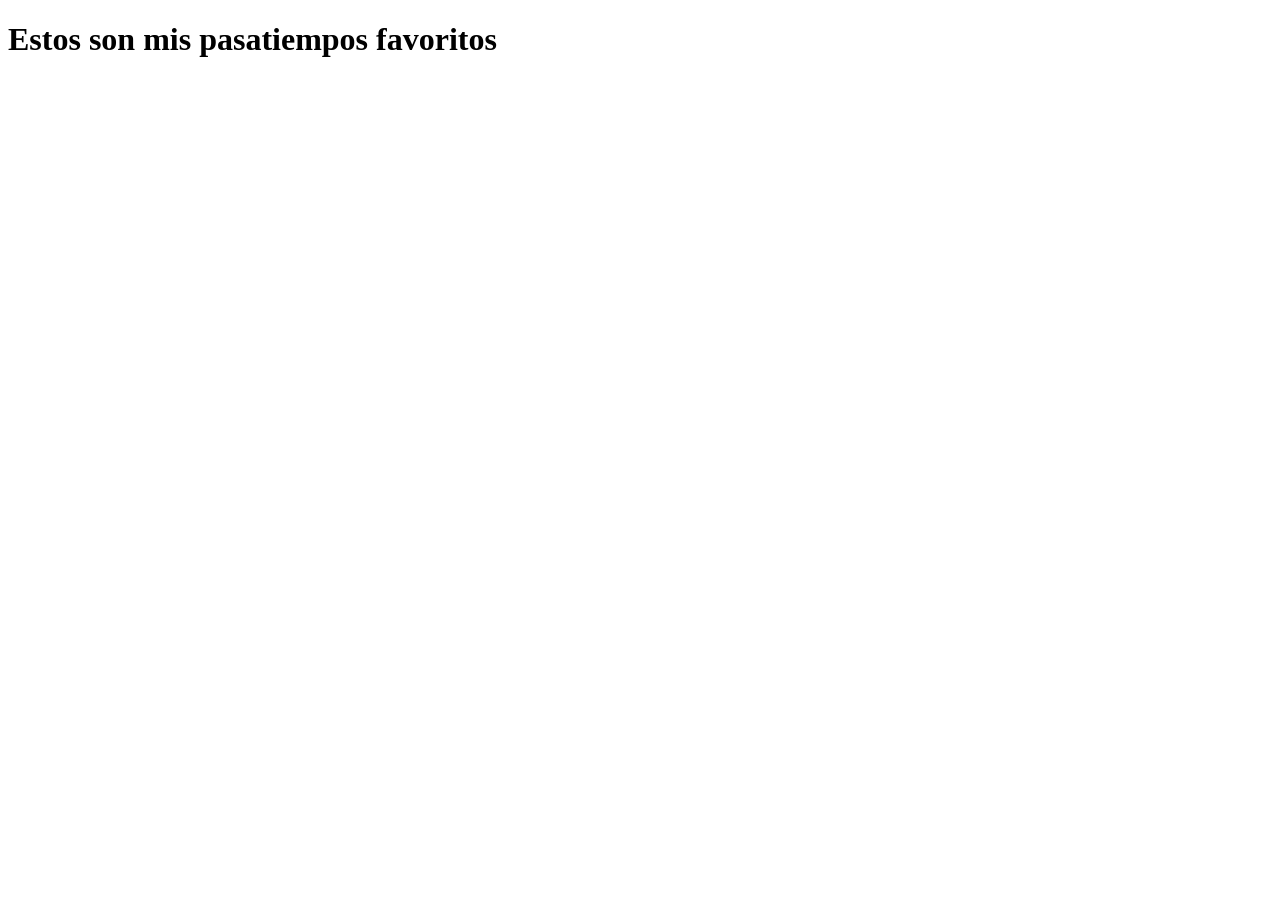
==== pasatiempos.html @ 8b58275c "avanze de semana 4" ====
<!DOCTYPE html>
<html lang="en">
<head>
    <meta charset="UTF-8">
    <meta name="viewport" content="width=device-width, initial-scale=1.0">
    <title>Document</title>
</head>
<body>
    <h1>Estos son mis pasatiempos favoritos</h1>
    
</body>
</html>
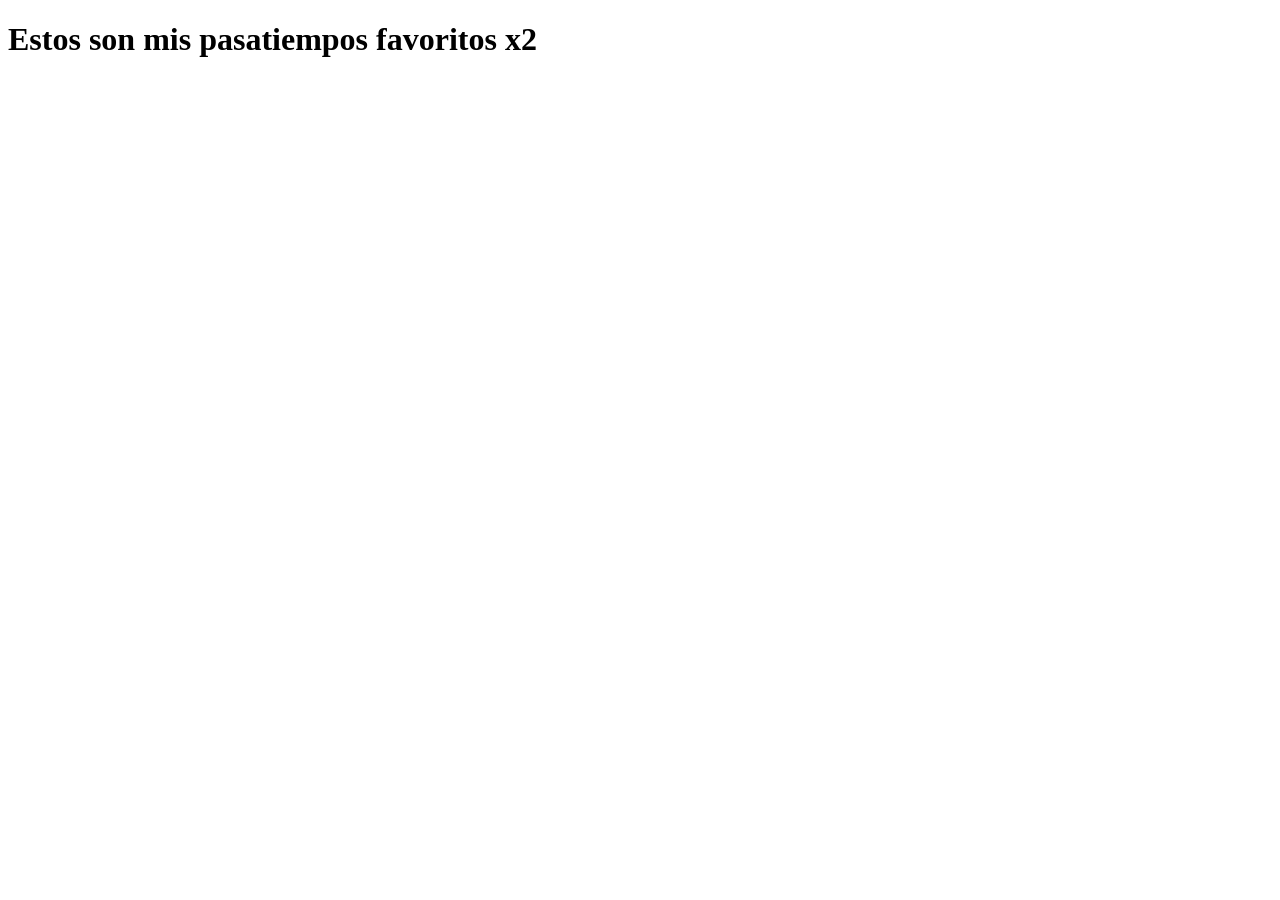
==== commit ce592d75: "cambio" ====
--- a/pasatiempos.html
+++ b/pasatiempos.html
@@ -6,7 +6,7 @@
     <title>Document</title>
 </head>
 <body>
-    <h1>Estos son mis pasatiempos favoritos</h1>
+    <h1>Estos son mis pasatiempos favoritos x2</h1>
     
 </body>
 </html>
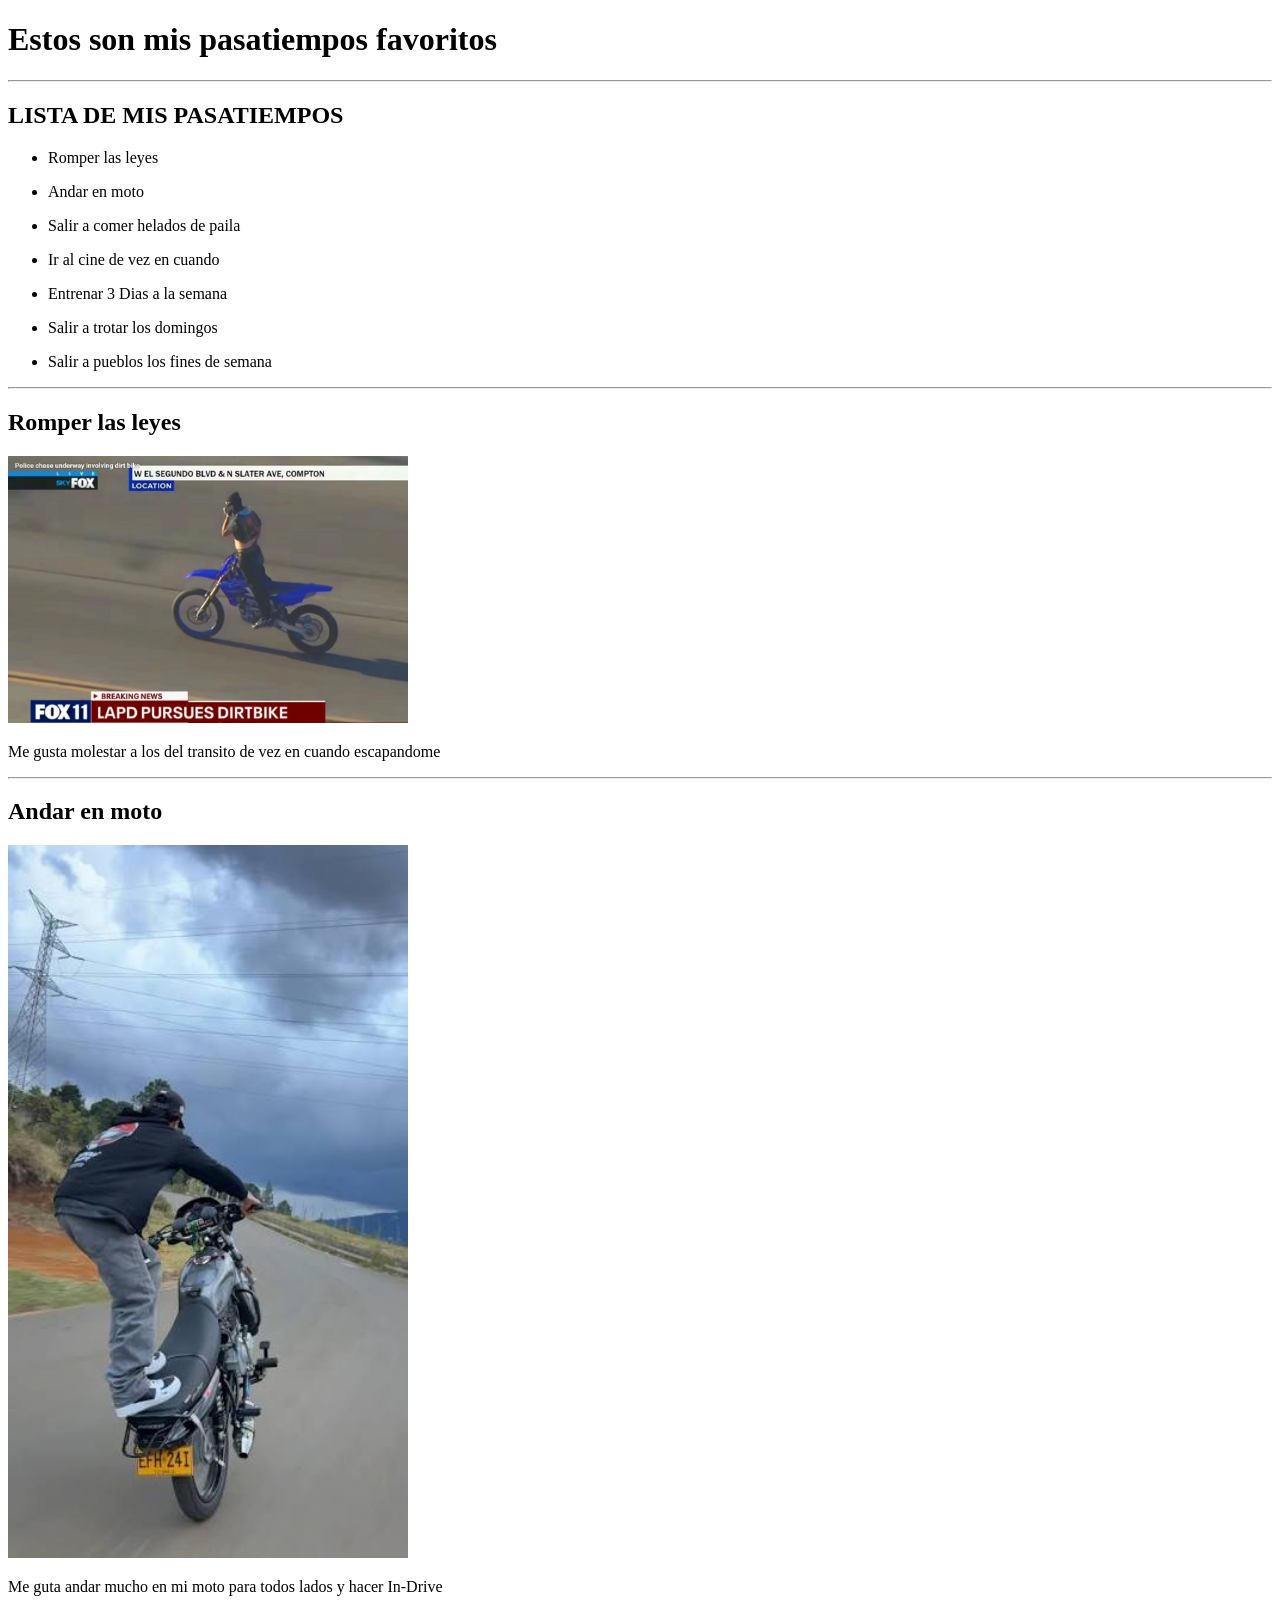
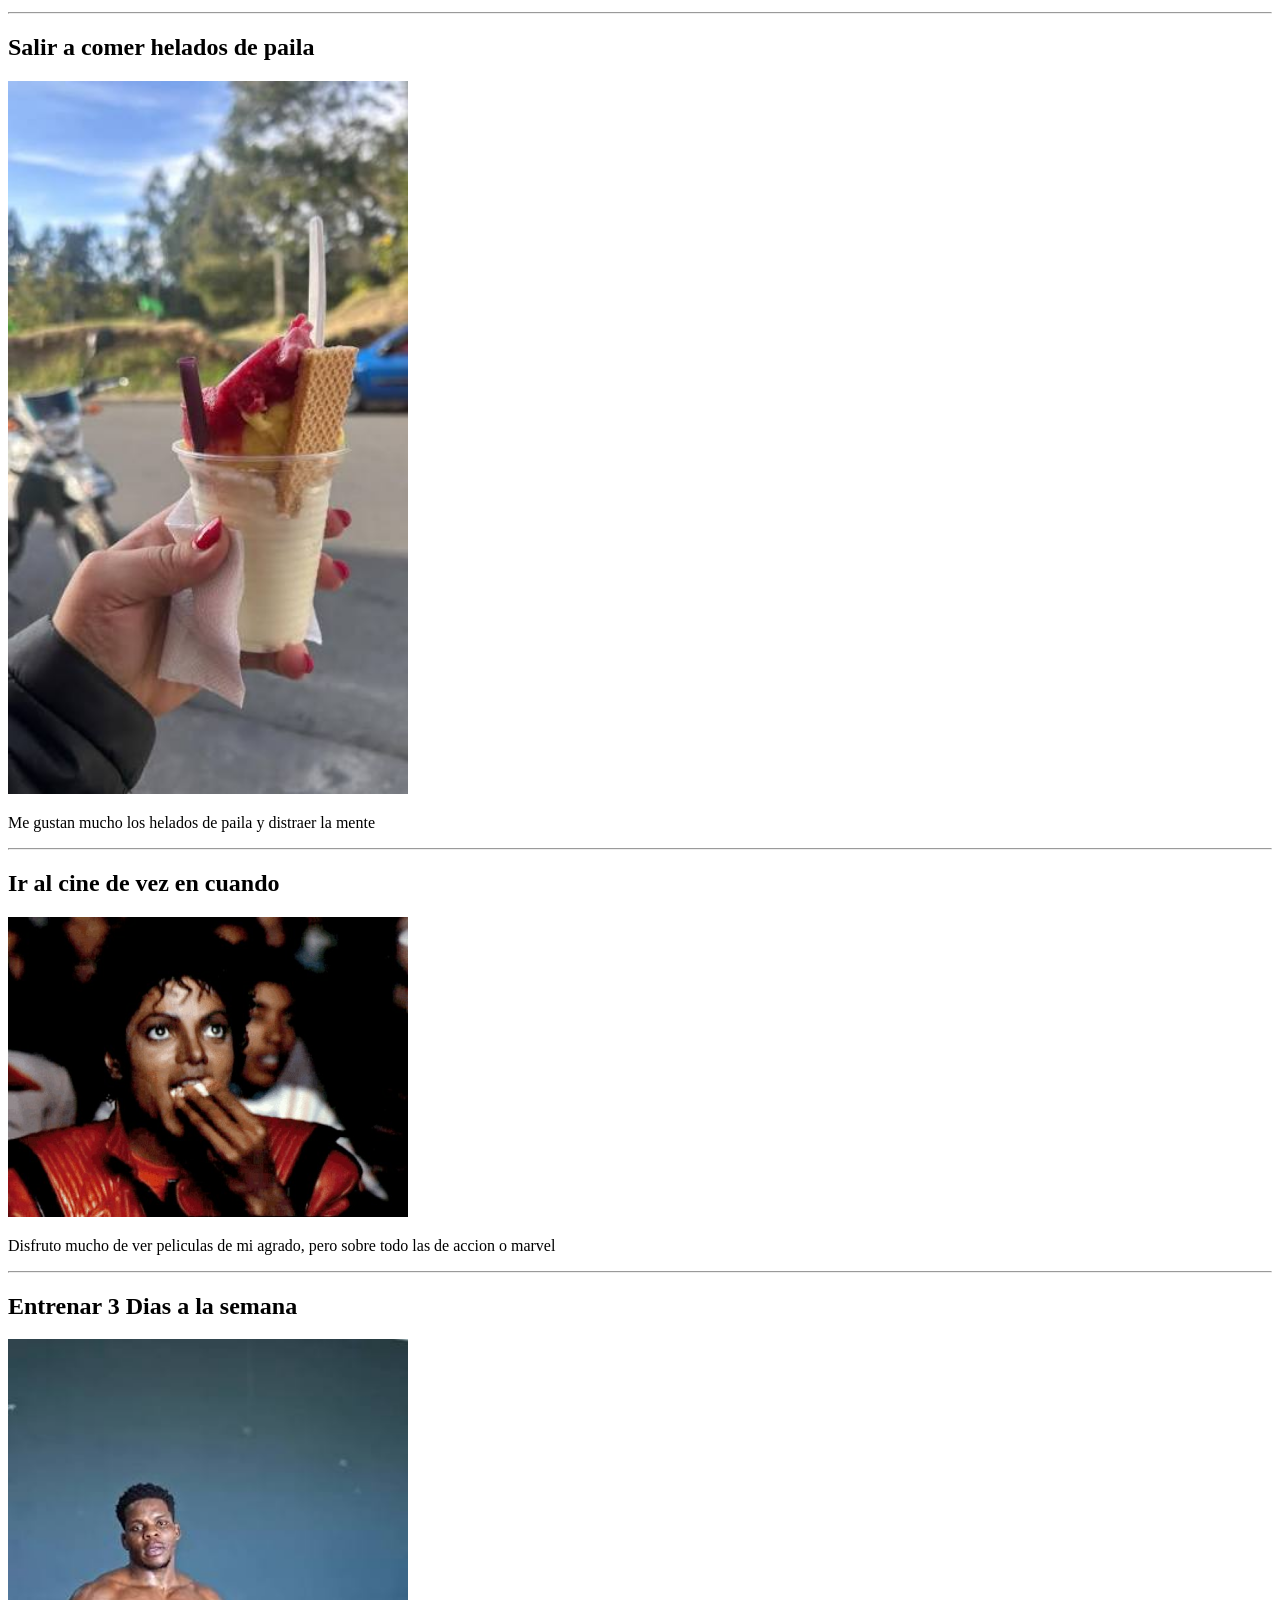
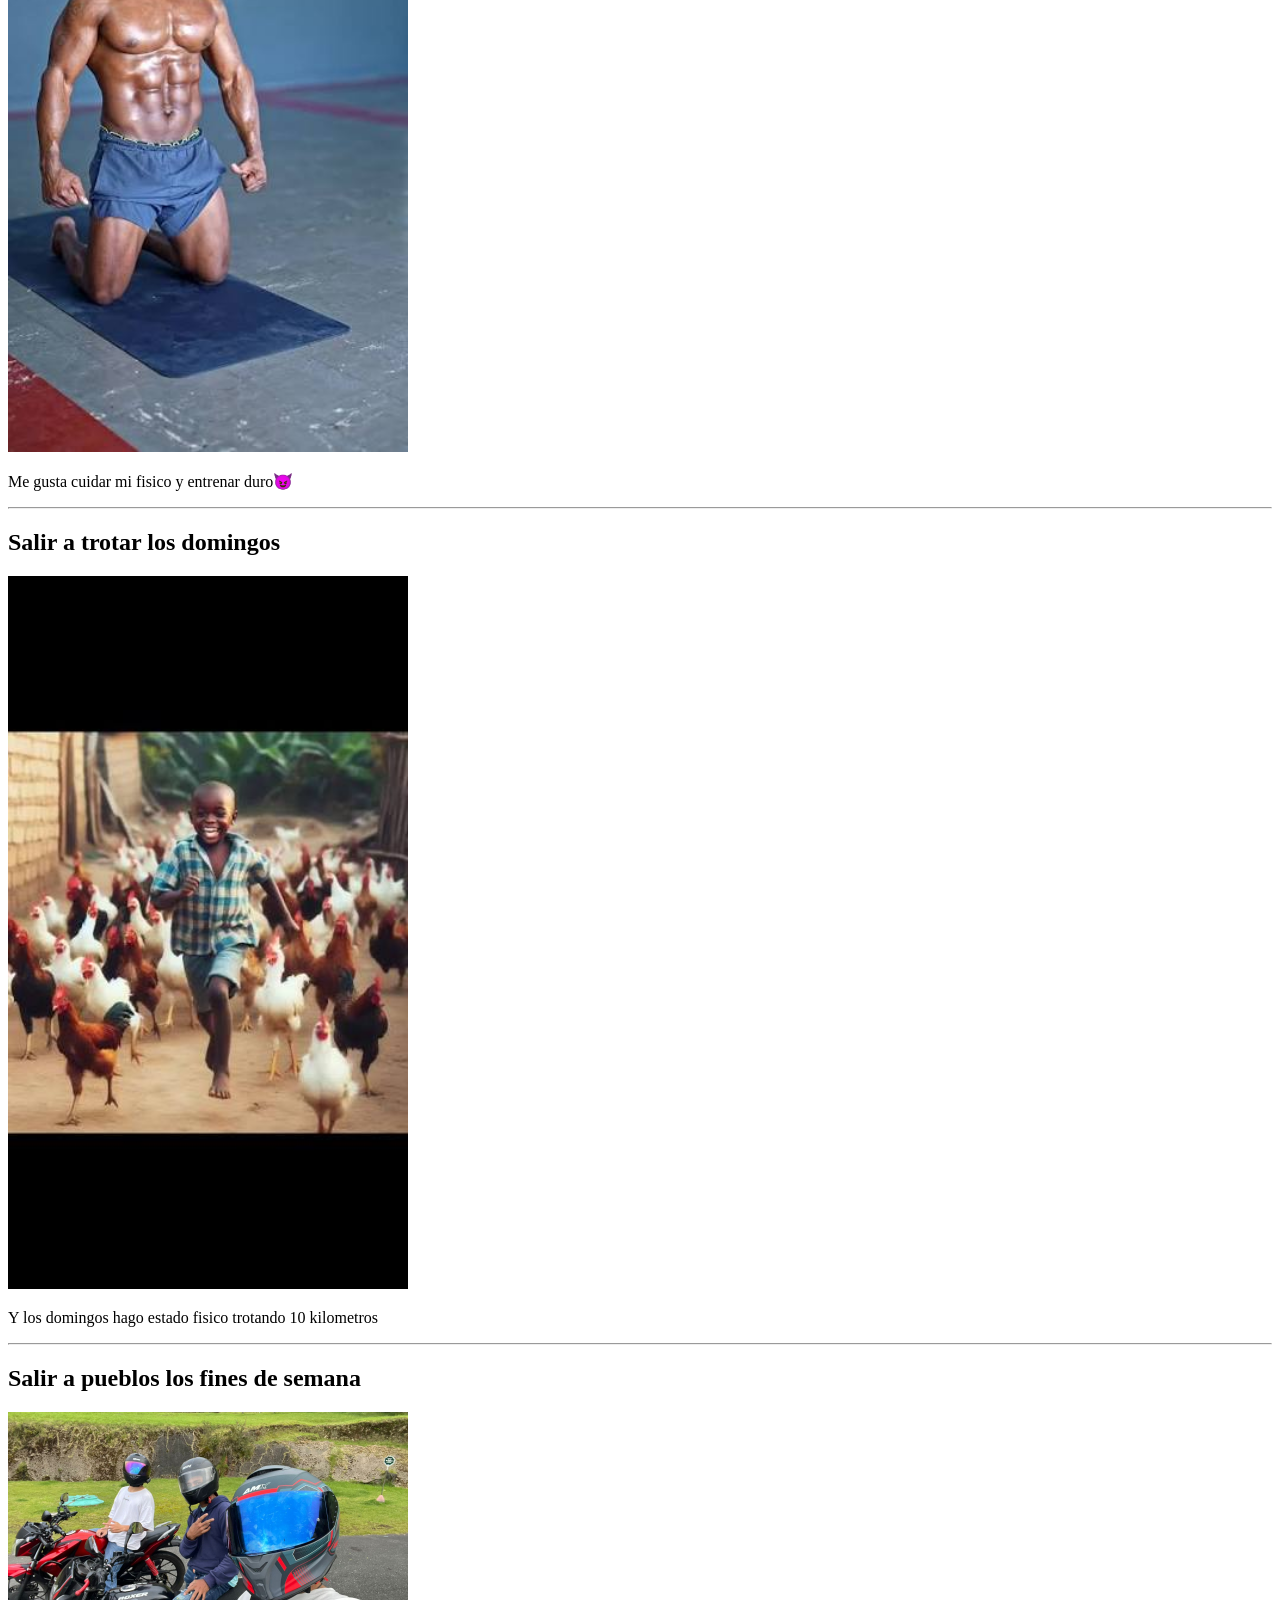
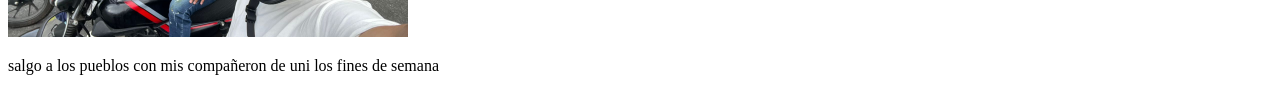
==== commit 8c57ec1b: "proyecto para el taller" ====
--- a/pasatiempos.html
+++ b/pasatiempos.html
@@ -6,7 +6,47 @@
     <title>Document</title>
 </head>
 <body>
-    <h1>Estos son mis pasatiempos favoritos x2</h1>
+    <h1>Estos son mis pasatiempos favoritos</h1>
+    <hr>
+    <h2>LISTA DE MIS PASATIEMPOS</h2>
+    <UL>
+        <LI><p>Romper las leyes</p></LI>
+          <LI><p>Andar en moto</p></LI>
+            <LI><p>Salir a comer helados de paila</p></LI>
+              <LI><p>Ir al cine de vez en cuando</p></LI>
+                <LI><p>Entrenar 3 Dias a la semana</p></LI>
+                  <LI><p>Salir a trotar los domingos</p></LI>
+                  <LI><p>Salir a pueblos los fines de semana</p></LI>
+    </UL>
+    <hr>
+<h2>Romper las leyes</h2>
+    <img src="img/moto moster.jpg" alt="Rompiendo las leyes"width=400>
+    <p>Me gusta molestar a los del transito de vez en cuando escapandome</p>
+    <hr>
+    <h2>Andar en moto</h2>
+    <img src="img/loco.jpg" alt="andar en moto"width=400>
+    <p>Me guta andar mucho en mi moto para todos lados y hacer In-Drive </p>
+    <hr>
+   <h2>Salir a comer helados de paila</h2>
+    <img src="img/helado.jpg" alt="helado de paila"width=400>
+    <p>Me gustan mucho los helados de paila y distraer la mente</p>
+    <hr>
+    <h2>Ir al cine de vez en cuando</h2>
+    <img src="img/cine.jpg" alt="cine "width=400>
+     <p>Disfruto mucho de ver peliculas de mi agrado, pero sobre todo las de accion o marvel</p>
+    <hr>
+    
+    <h2>Entrenar 3 Dias a la semana</h2>
+    <img src="img/entrenando.jpg" alt="entreno"width=400>
+    <p>Me gusta cuidar mi fisico y entrenar duro😈</p>
+    <hr>
+    <h2>Salir a trotar los domingos</h2>
+    <img src="img/trotar.jpg" alt="trote"width=400>
+    <p>Y los domingos hago estado fisico trotando 10 kilometros</p>
+    <hr>
+    <h2>Salir a pueblos los fines de semana</h2>
+    <img src="img/parceros.jpeg" alt="salida"width=400>
+    <p>salgo a los pueblos con mis compañeron de uni los fines de semana</p>
     
 </body>
 </html>
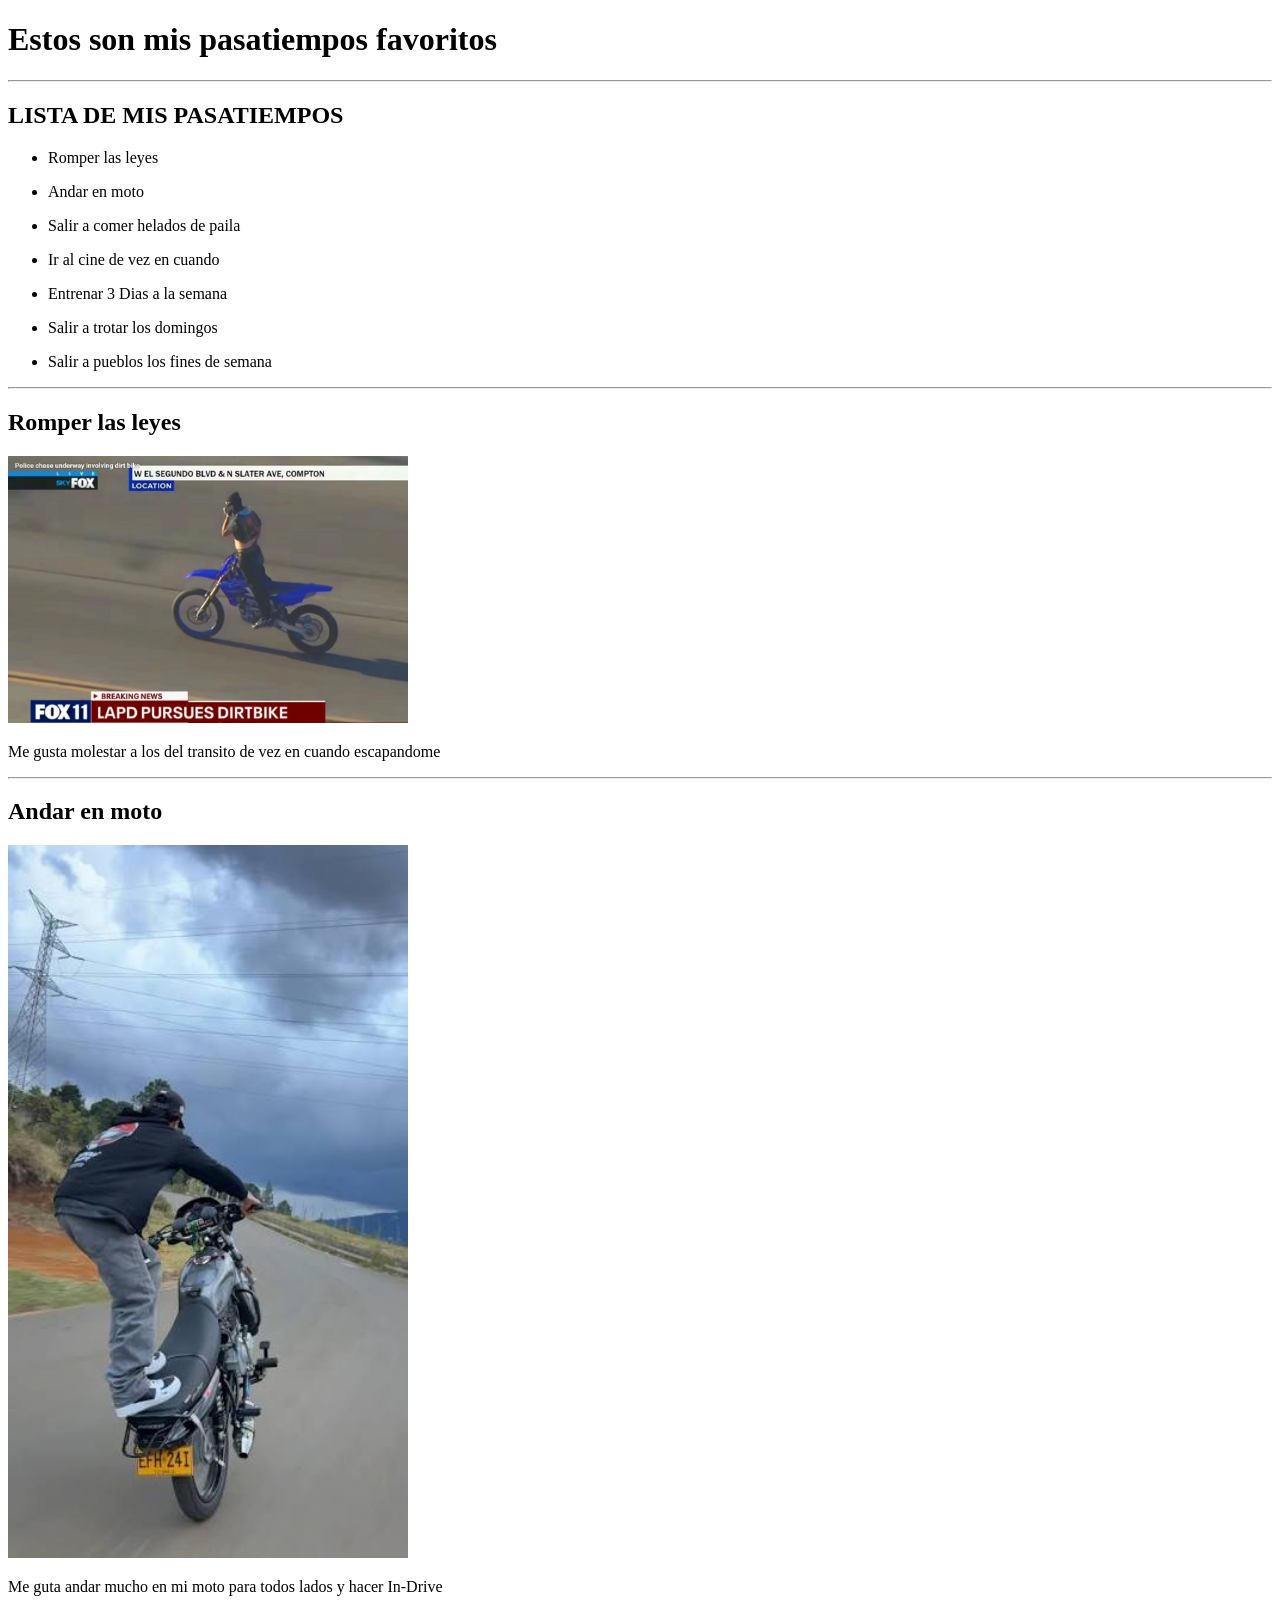
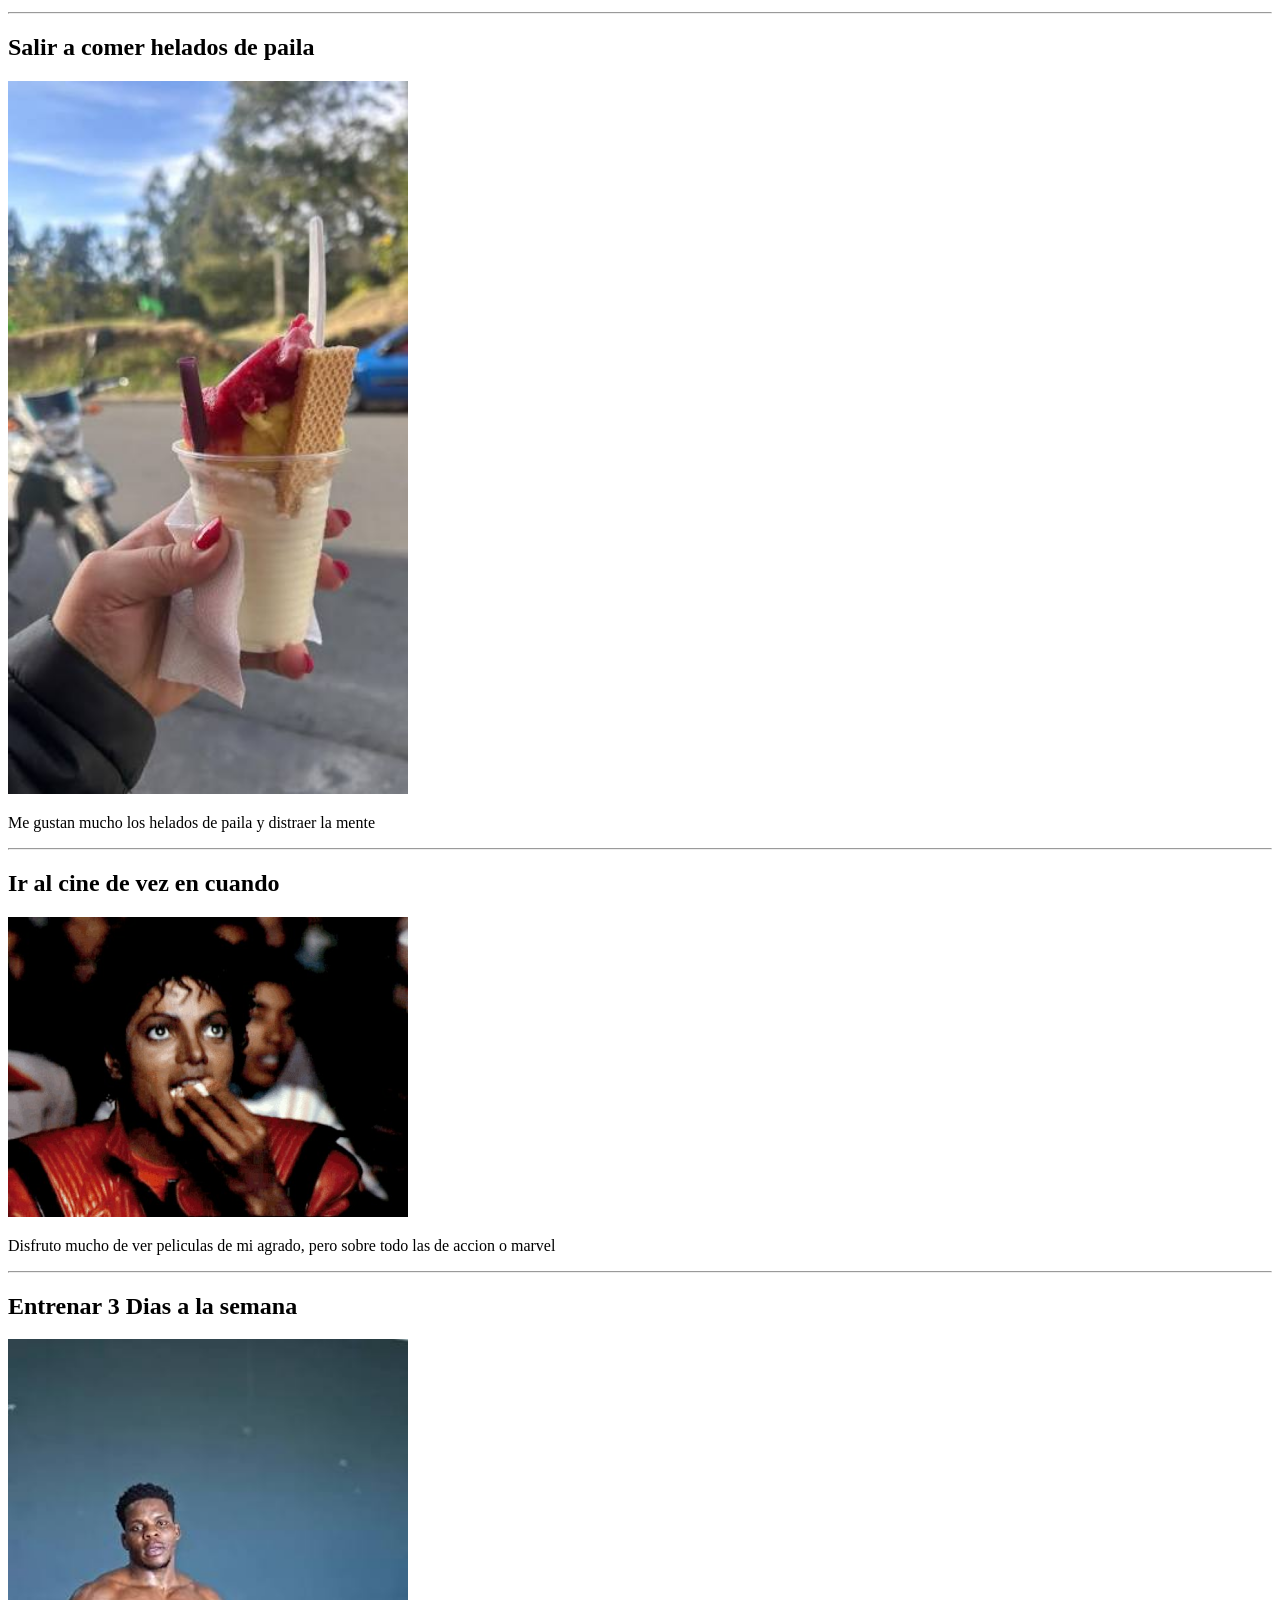
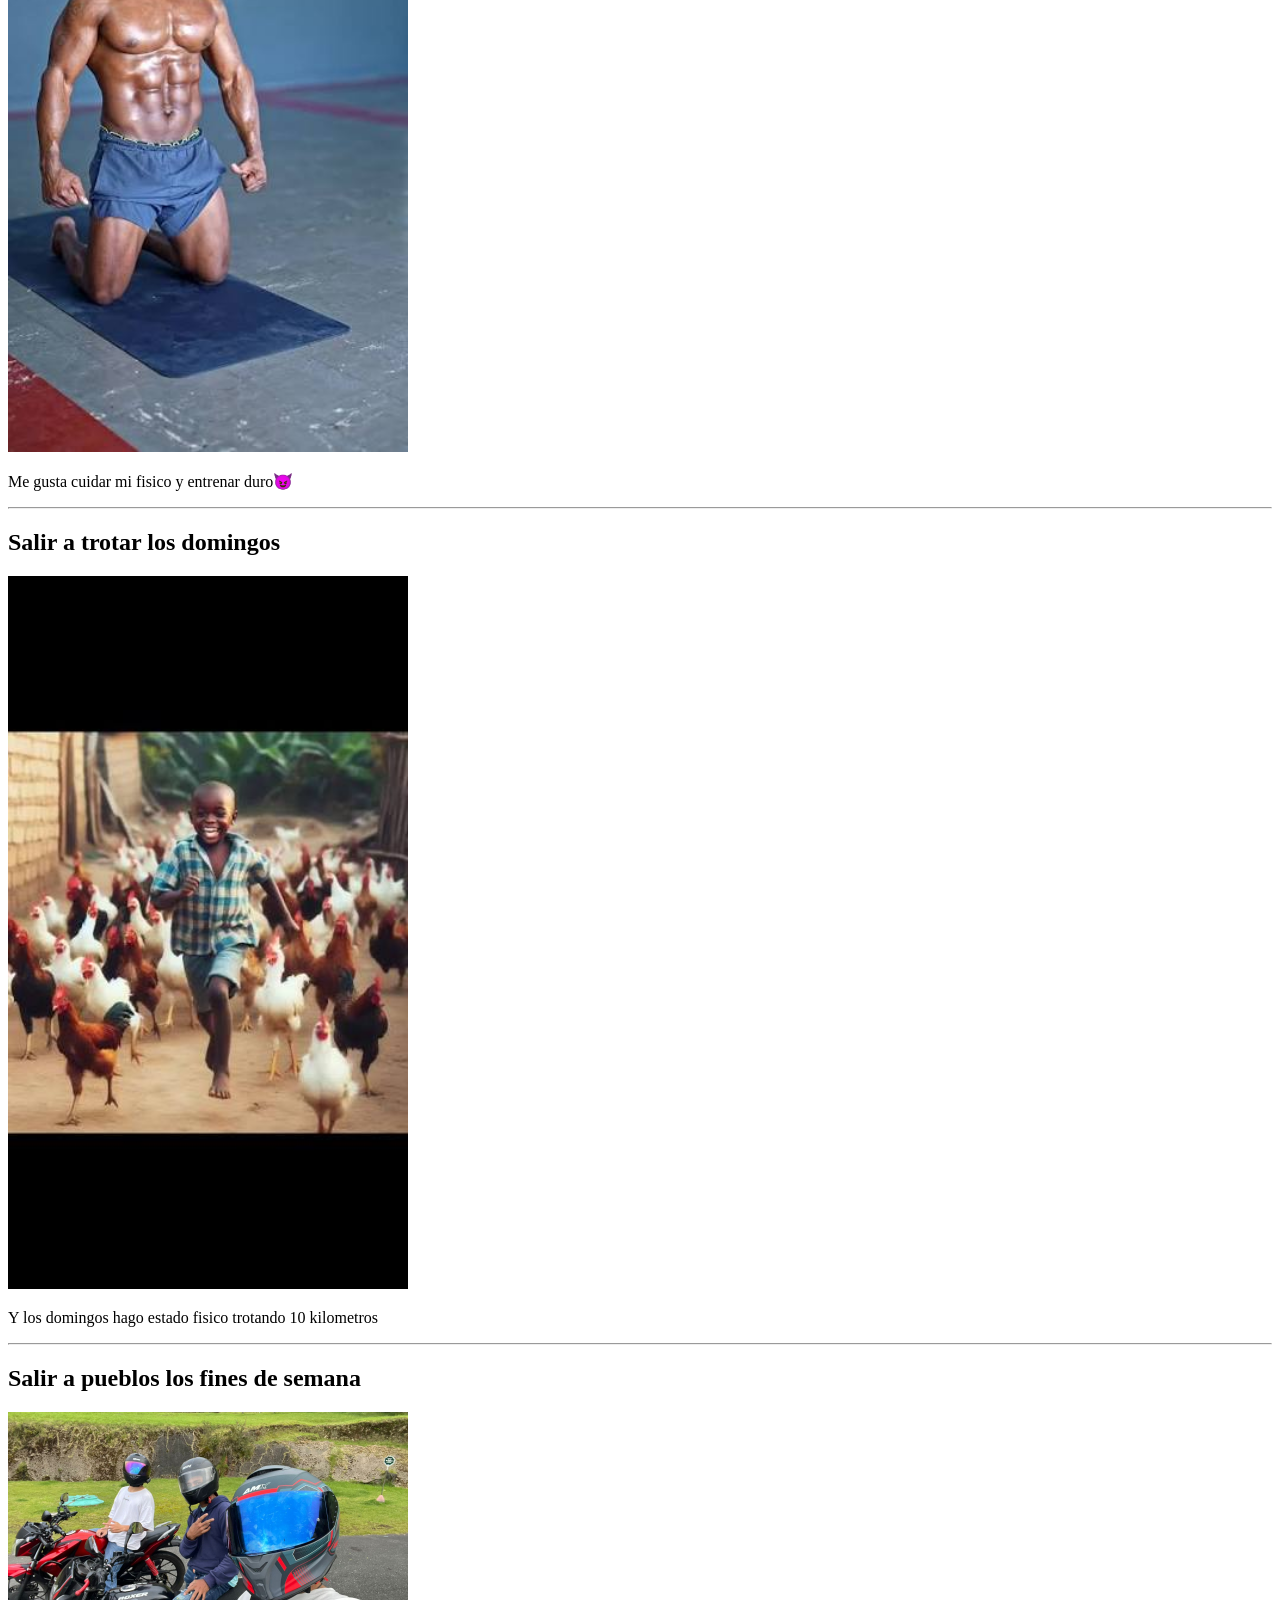
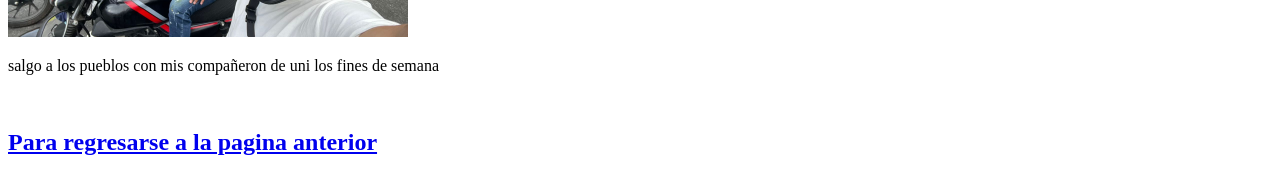
==== commit 92691f64: "Hello" ====
--- a/pasatiempos.html
+++ b/pasatiempos.html
@@ -47,6 +47,9 @@
     <h2>Salir a pueblos los fines de semana</h2>
     <img src="img/parceros.jpeg" alt="salida"width=400>
     <p>salgo a los pueblos con mis compañeron de uni los fines de semana</p>
-    
+    <br>
+    <h2>
+      <a href="index.html">Para regresarse a la pagina anterior</a>
+    </h2>
 </body>
 </html>
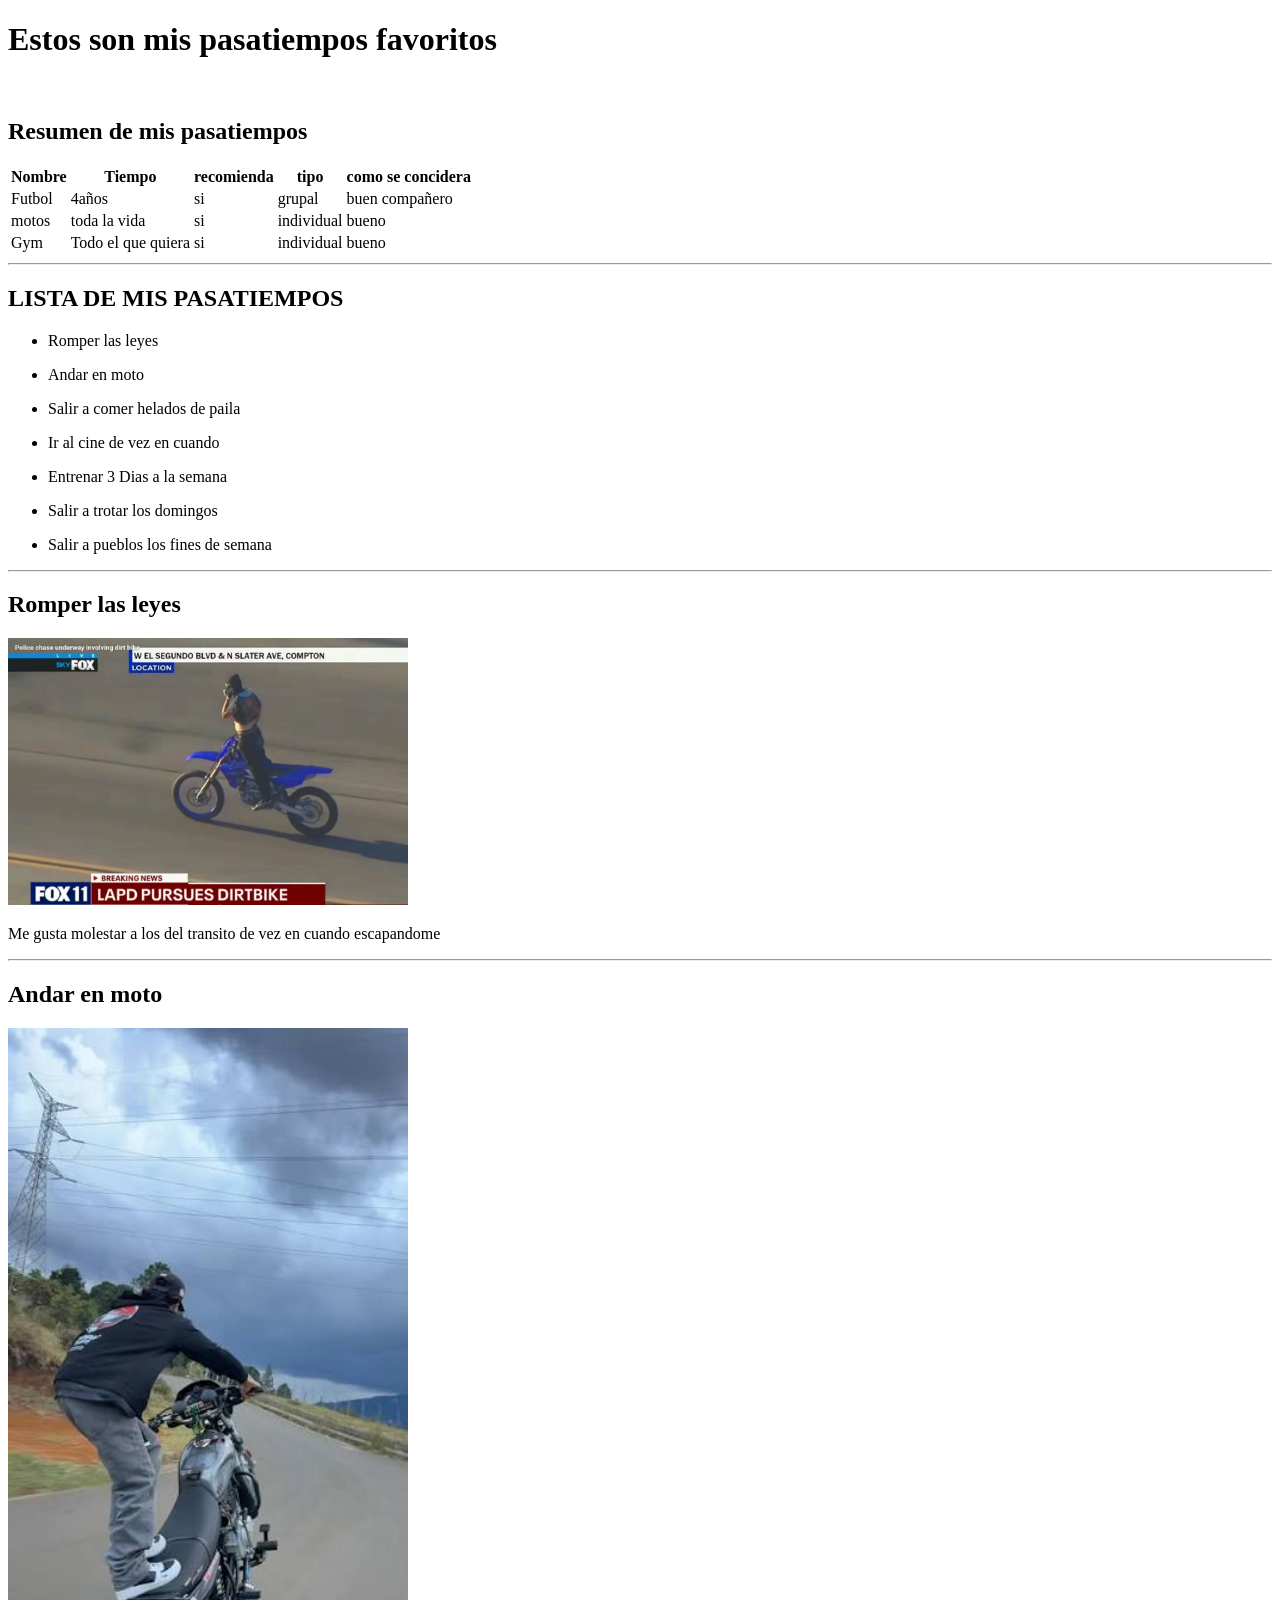
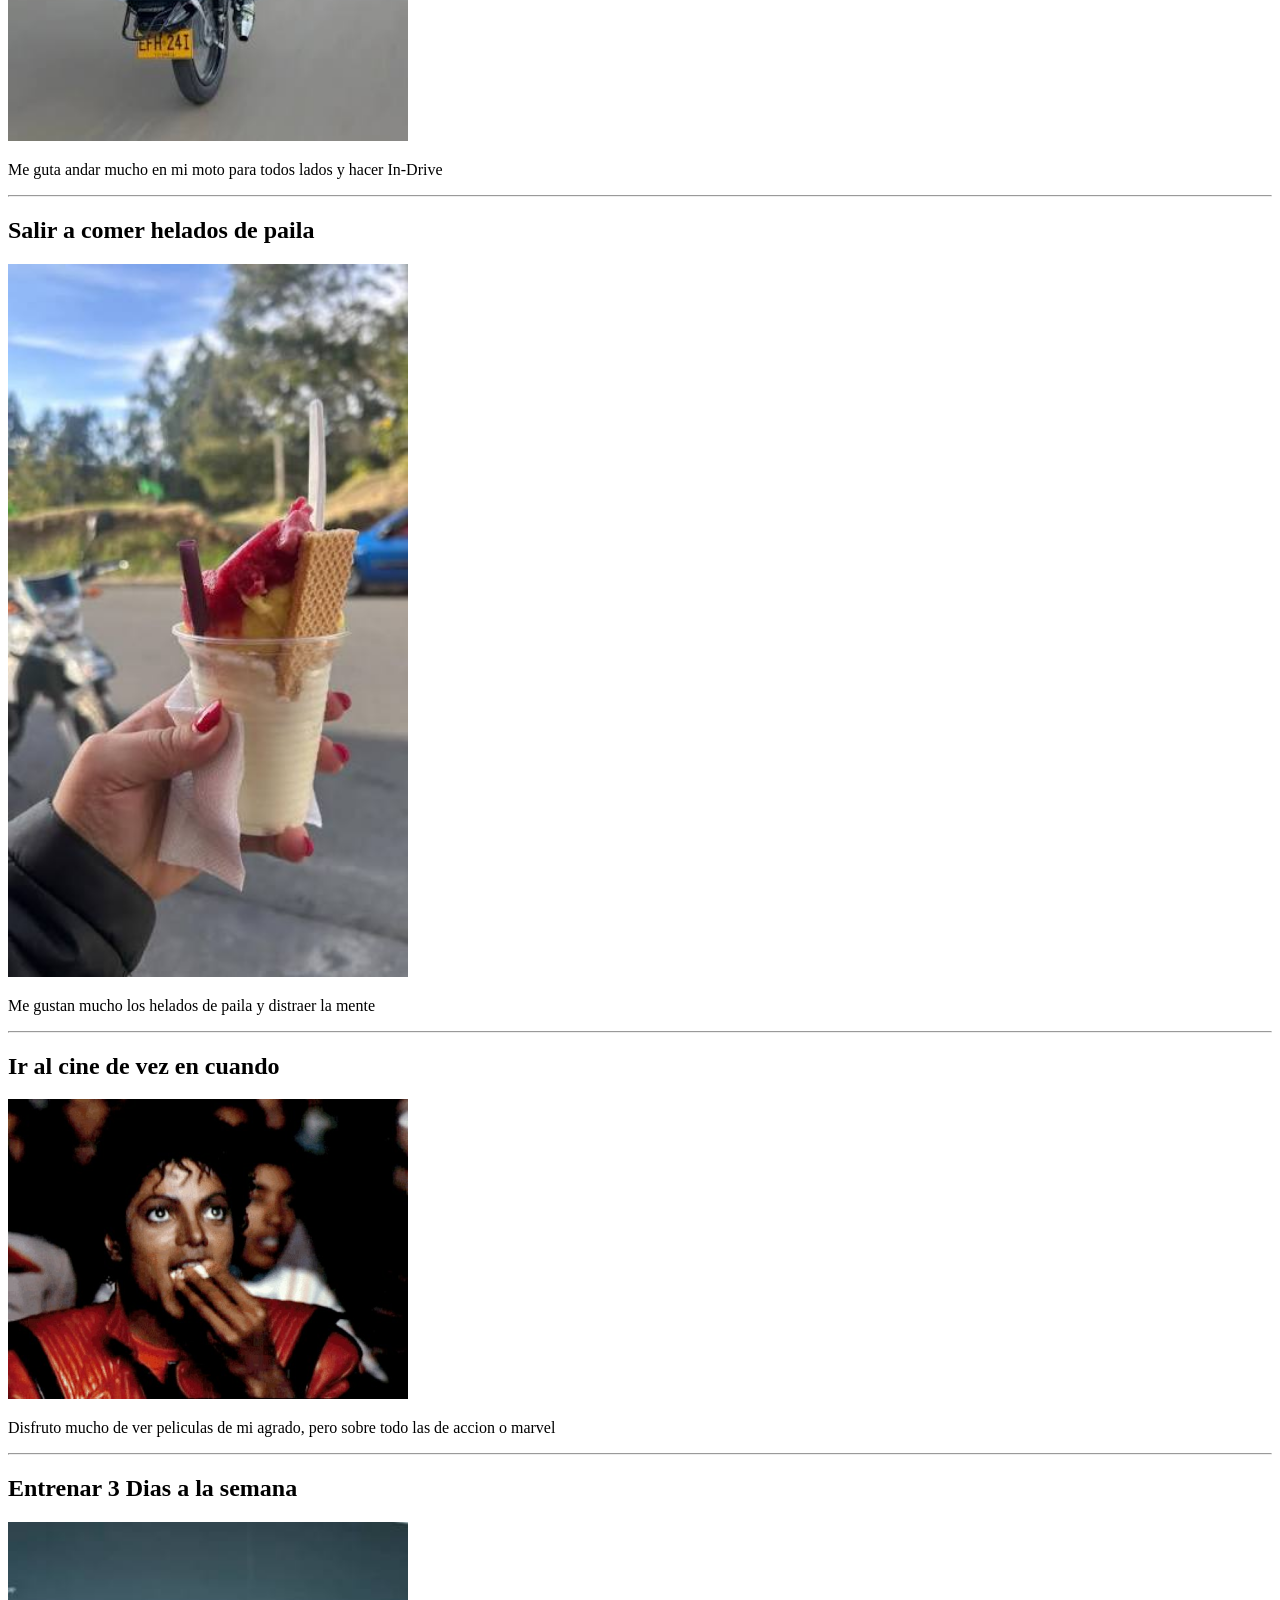
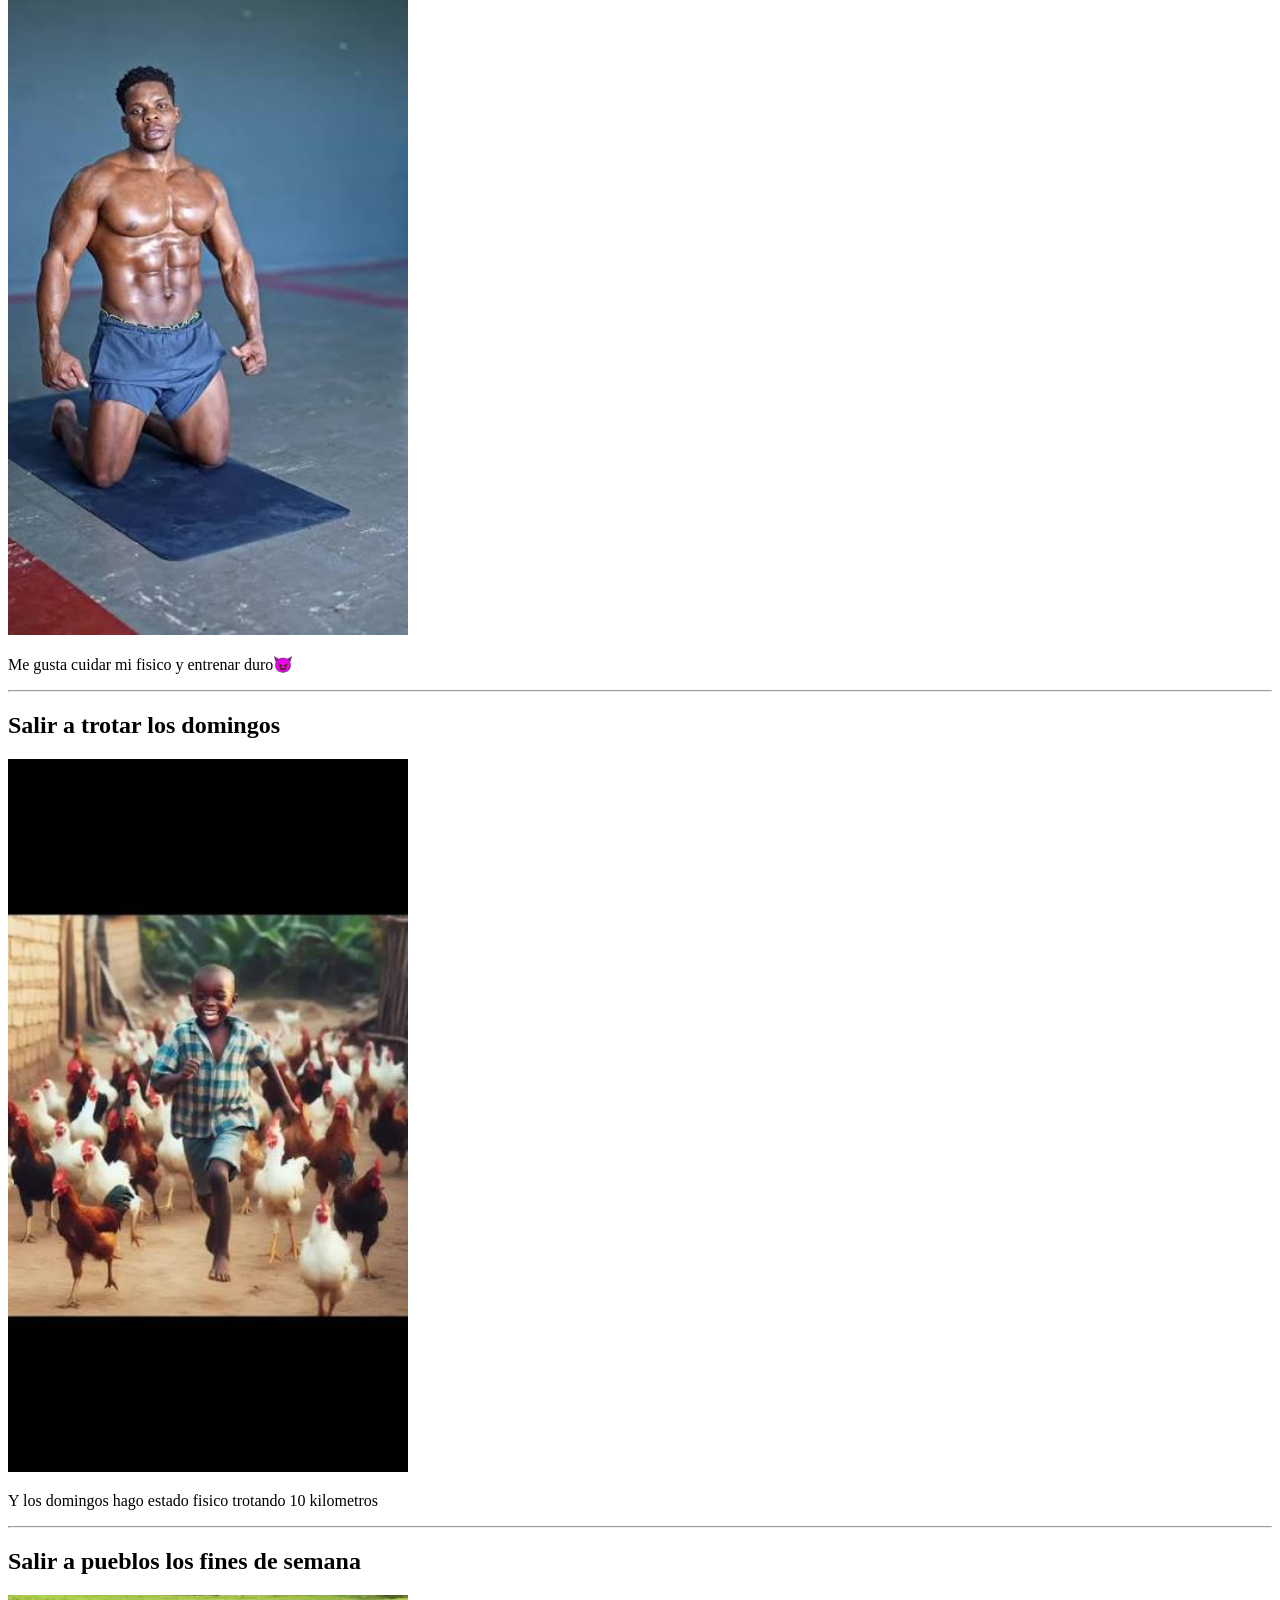
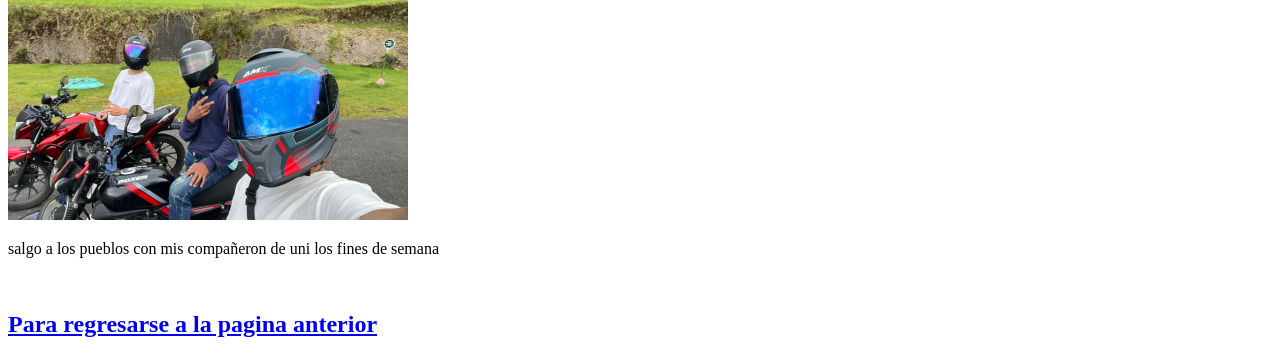
==== commit e8b1a365: "Nuevos pasatiempos" ====
--- a/pasatiempos.html
+++ b/pasatiempos.html
@@ -7,6 +7,43 @@
 </head>
 <body>
     <h1>Estos son mis pasatiempos favoritos</h1>
+            <br>
+        <h2>Resumen de mis pasatiempos</h2>
+                <table>
+            <thead>
+                <tr>
+                    <th>Nombre</th>
+                    <th>Tiempo</th>
+                    <th>recomienda</th>
+                    <th>tipo</th>
+                    <th>como se concidera</th>
+                </tr>
+
+            </thead>
+            <tbody>
+                <tr>
+                    <td>Futbol</td>
+                    <td>4años</td>
+                    <td>si</td>
+                    <td>grupal</td>
+                    <td>buen compañero</td>
+                </tr>
+                <tr>
+                    <td>motos</td>
+                    <td>toda la vida</td>
+                    <td>si</td>
+                    <td>individual</td>
+                    <td>bueno</td>
+                </tr>
+                <tr>
+                    <td>Gym</td>
+                    <td>Todo el que quiera</td>
+                    <td>si</td>
+                    <td>individual</td>
+                    <td>bueno</td>
+                </tr>
+            </tbody>
+        </table>
     <hr>
     <h2>LISTA DE MIS PASATIEMPOS</h2>
     <UL>
